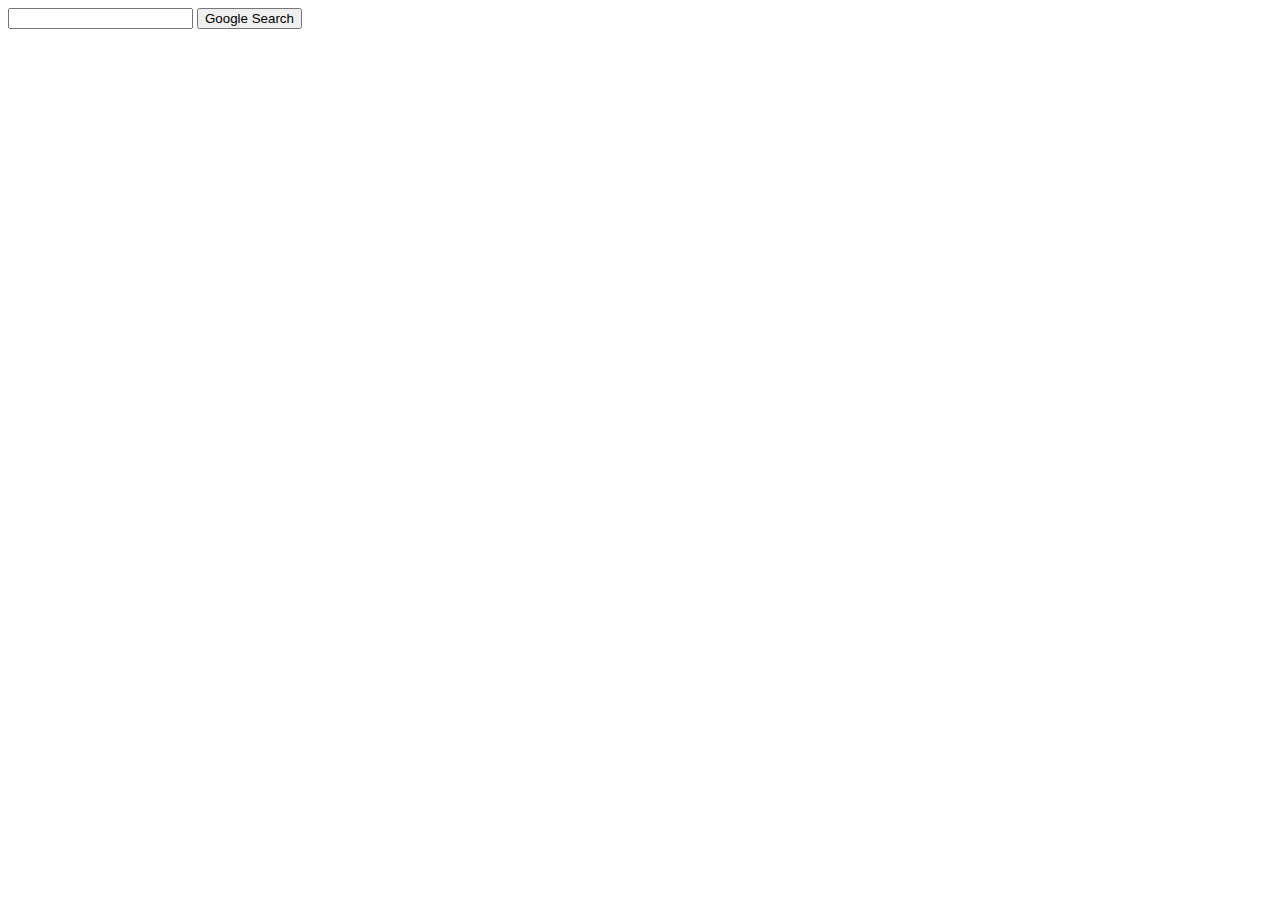
==== index.html @ 4c4a73d9 "Add files via upload" ====
<!DOCTYPE html>
<html lang="en">
    <head>
        <title>Search</title>
    </head>
    <body>
        <form action="https://google.com/search">
            <input type="text" name="q">
            <input type="submit" value="Google Search">
        </form>
    </body>
</html>
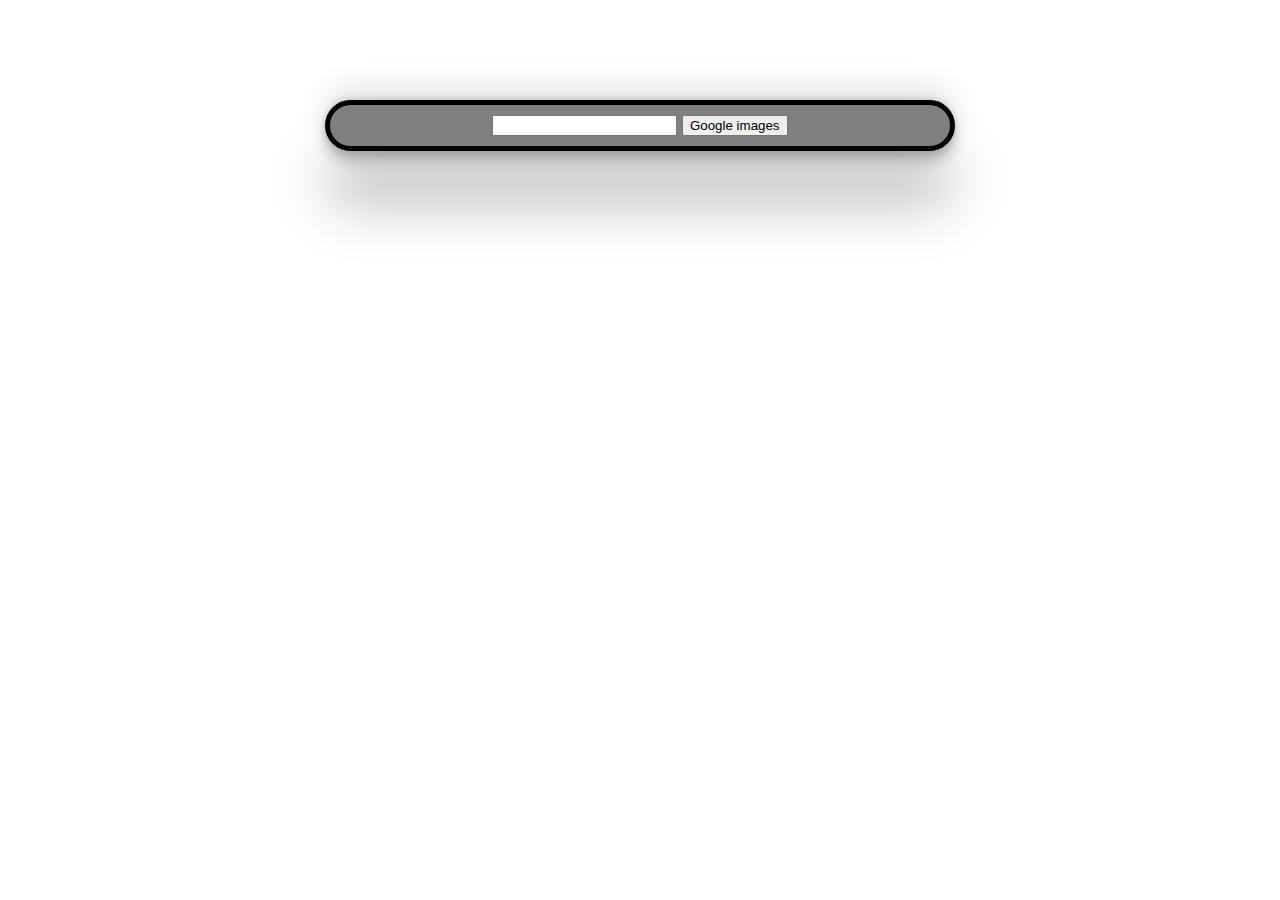
==== commit 671bc795: "Add files via upload" ====
--- a/index.html
+++ b/index.html
@@ -2,11 +2,12 @@
 <html lang="en">
     <head>
         <title>Search</title>
+        <link rel="stylesheet" href="styly.css">
     </head>
     <body>
-        <form action="https://google.com/search">
+        <form action="https://images.google.com" class="visual">
             <input type="text" name="q">
-            <input type="submit" value="Google Search">
+            <input type="submit" value="Google images">
         </form>
     </body>
 </html>
--- a/styly.css
+++ b/styly.css
@@ -0,0 +1,98 @@
+body {
+    font-family: Arial, sans-serif;
+    text-align: center;
+    margin: 0;
+    padding: 0;
+}
+
+.top-links {
+    text-align: right;
+    padding: 10px;
+    margin: 0 20px;
+}
+
+.top-links a {
+    text-decoration: none;
+    color: #1a73e8;
+    margin-left: 10px;
+}
+
+.search-container, .advanced-search-container {
+    border: 5px black solid;
+    background-color: gray;
+    color: black;
+    max-width: 600px;
+    margin: 100px auto;
+    padding: 10px;
+    border-radius: 30px;
+    box-shadow: rgba(0, 0, 0, 0.25) 0px 54px 55px, rgba(0, 0, 0, 0.12) 0px -12px 30px, rgba(0, 0, 0, 0.12) 0px 4px 6px, rgba(0, 0, 0, 0.17) 0px 12px 13px, rgba(0, 0, 0, 0.09) 0px -3px 5px;
+}
+
+
+.logo {
+    margin-bottom: 20px;
+}
+
+.search-bar, .advanced-input {
+    width: 50%;
+    padding: 10px;
+    font-size: 16px;
+    border: 1px solid blue;
+    border-radius: 24px;
+    outline: none;
+}
+
+.search-button, .lucky-button, .advanced-button {
+    margin-top: 20px;
+    padding: 10px 20px;
+    font-size: 16px;
+    border: none;
+    border-radius: 4px;
+    cursor: pointer;
+}
+
+.search-button {
+    background-color: red;
+    color: black;
+}
+
+.lucky-button {
+    background-color: red;
+    color: black;
+}
+
+.advanced-button {
+    background-color: #1a73e8;
+    color: white;
+}
+
+.search-button:hover, .lucky-button:hover, .advanced-button:hover {
+    background-color: #e8eaed;
+}
+
+.advanced-search-container {
+    border: 5px black solid;
+    background-color: gray;
+    color: black;
+    max-width: 600px;
+    margin: 100px auto;
+    padding: 10px;
+    border-radius: 30px;
+    box-shadow: rgba(0, 0, 0, 0.25) 0px 54px 55px, rgba(0, 0, 0, 0.12) 0px -12px 30px, rgba(0, 0, 0, 0.12) 0px 4px 6px, rgba(0, 0, 0, 0.17) 0px 12px 13px, rgba(0, 0, 0, 0.09) 0px -3px 5px;
+}
+
+.visual {
+    border: 5px black solid;
+    background-color: gray;
+    color: black;
+    max-width: 600px;
+    margin: 100px auto;
+    padding: 10px;
+    border-radius: 30px;
+    box-shadow: rgba(0, 0, 0, 0.25) 0px 54px 55px, rgba(0, 0, 0, 0.12) 0px -12px 30px, rgba(0, 0, 0, 0.12) 0px 4px 6px, rgba(0, 0, 0, 0.17) 0px 12px 13px, rgba(0, 0, 0, 0.09) 0px -3px 5px;
+}
+
+.center {
+    position: fixed;
+}
+
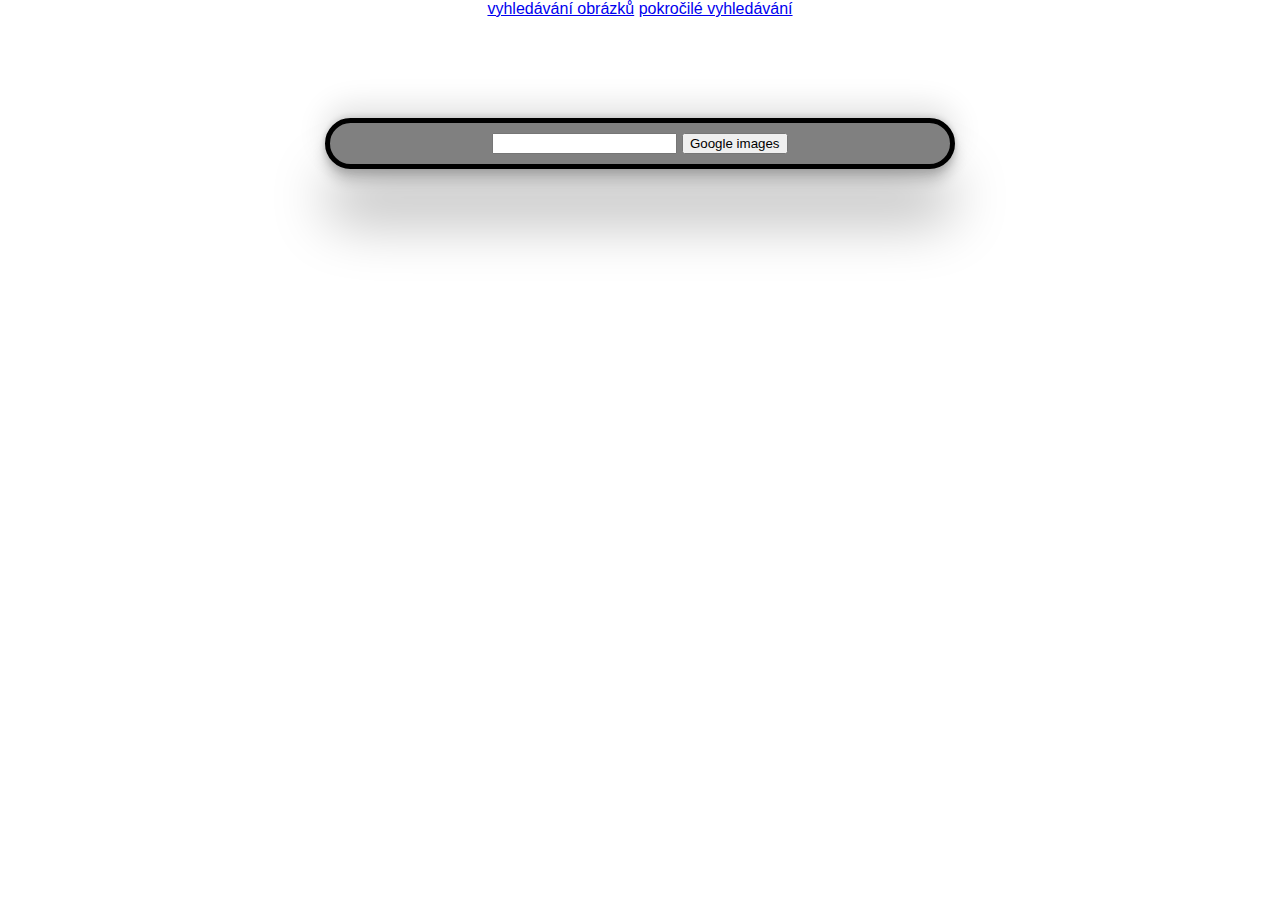
==== commit 9a82c5ed: "Add files via upload" ====
--- a/index.html
+++ b/index.html
@@ -3,6 +3,8 @@
     <head>
         <title>Search</title>
         <link rel="stylesheet" href="styly.css">
+        <a href="img.html">vyhledávání obrázků</a>
+        <a href="adv.html">pokročilé vyhledávání</a>
     </head>
     <body>
         <form action="https://images.google.com" class="visual">
--- a/styly.css
+++ b/styly.css
@@ -96,3 +96,39 @@
     position: fixed;
 }
 
+.advanced-search-container {
+    margin-top: 50px;
+    width: 50%;
+    margin-left: auto;
+    margin-right: auto;
+    text-align: left;
+}
+
+.advanced-search-container h2 {
+    text-align: center;
+}
+
+form label {
+    display: block;
+    margin-bottom: 15px;
+    font-size: 14px;
+    color: #202124;
+}
+
+.advanced-input {
+    width: 100%;
+    padding: 8px;
+    font-size: 14px;
+    border: 1px solid #dfe1e5;
+    border-radius: 4px;
+    outline: none;
+    margin-top: 5px;
+}
+
+.advanced-button {
+    display: block;
+    margin: 20px auto 0;
+    padding: 10px 20px;
+    font-size: 16
+}
+
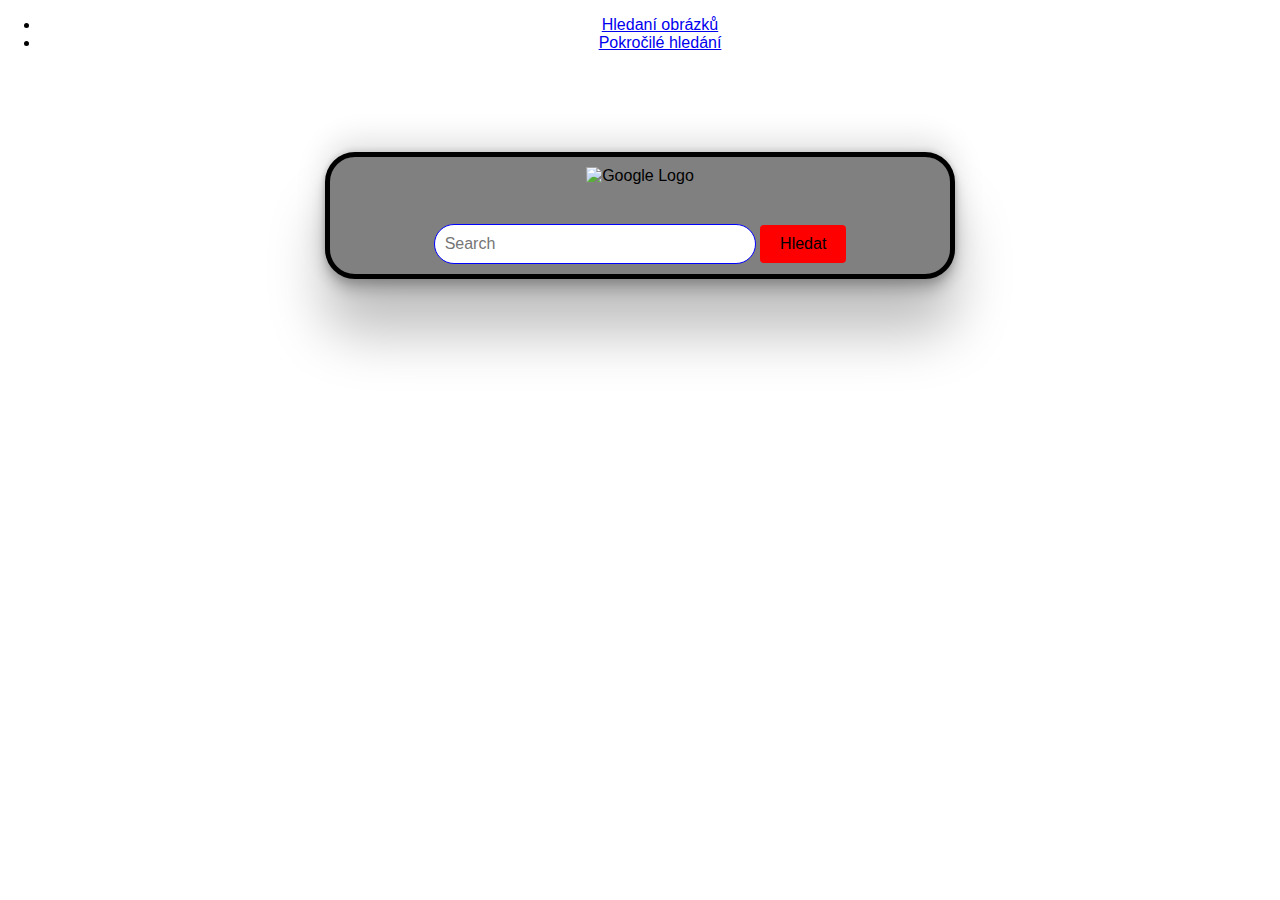
==== commit 2da0d50c: "Add files via upload" ====
--- a/index.html
+++ b/index.html
@@ -1,15 +1,33 @@
 <!DOCTYPE html>
-<html lang="en">
+<html lang="cs">
     <head>
         <title>Search</title>
         <link rel="stylesheet" href="styly.css">
-        <a href="img.html">vyhledávání obrázků</a>
-        <a href="adv.html">pokročilé vyhledávání</a>
+        <link rel="preconnect" href="https://fonts.googleapis.com">
+    <link rel="preconnect" href="https://fonts.gstatic.com" crossorigin>
+
+    <link href="https://fonts.googleapis.com/css2?family=Edu+AU+VIC+WA+NT+Guides:wght@400..700&family=Jacquarda+Bastarda+9&display=swap" rel="stylesheet">
+
+    <link rel="stylesheet" href="https://fonts.googleapis.com/css2?family=Material+Symbols+Outlined:opsz,wght,FILL,GRAD@20..48,100..700,0..1,-50..200" >
+
+    <link href="https://fonts.googleapis.com/css2?family=Jacquarda+Bastarda+9&display=swap" rel="stylesheet">
+
+    <link rel="stylesheet" href="https://cdnjs.cloudflare.com/ajax/libs/font-awesome/6.6.0/css/all.min.css" integrity="sha512-Kc323vGBEqzTmouAECnVceyQqyqdsSiqLQISBL29aUW4U/M7pSPA/gEUZQqv1cwx4OnYxTxve5UMg5GT6L4JJg==" crossorigin="anonymous" referrerpolicy="no-referrer" />
+    
     </head>
     <body>
-        <form action="https://images.google.com" class="visual">
-            <input type="text" name="q">
-            <input type="submit" value="Google images">
-        </form>
+        <nav id="navbar">
+            <ul><li><a href="img.html"><i class="fa-solid fa-house"></i>Hledaní obrázků</a></li>
+                <li><a href="adv.html"><i class="fa-solid fa-table"></i>Pokročilé hledání</a></li>
+            </ul>
+        </nav>
+        <div class="search-container">
+            <img src="https://www.google.com/images/branding/googlelogo/2x/googlelogo_color_92x30dp.png" alt="Google Logo" class="logo">
+            <form method="get" action="https://www.google.com/search">
+                <input type="text" name="q" placeholder="Search " class="search-bar">
+                <button type="submit" class="search-button">Hledat</button>
+            </form>
+        </div>
+        
     </body>
 </html>
